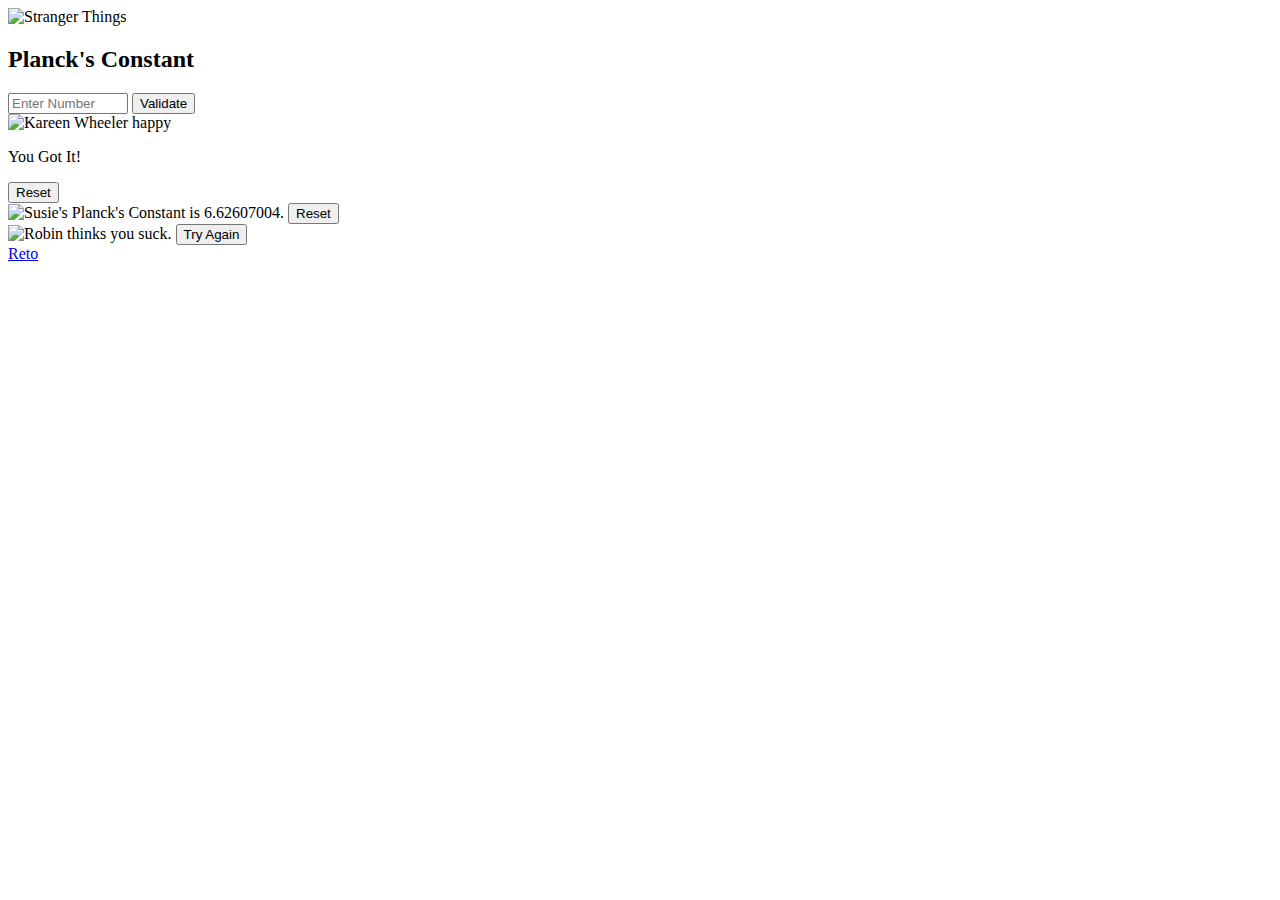
==== reto2-stranger-things/index.html @ c445b6a5 "harry potter challenge initial codepen to github" ====
<!DOCTYPE html>
<html lang="en">
   <head>
      <meta charset="UTF-8" />
      <meta name="viewport" content="width=device-width, initial-scale=1.0" />
      <base target="_blank" />
      <title>Reto La Casa de Papel</title>
      <link rel="stylesheet" href="style.css" />
      <script src="script.js"></script>
   </head>
   <body>
      <main>
         <div class="title">
            <img
               src="https://i.postimg.cc/y6nwDNbX/52e3d644435aa914f1dc8460da293277163fdfe25a5676-640.png"
               alt="Stranger Things"
            />
         </div>

         <div class="card__container">
            <div class="card__content">
               <!--       Front of the card -->
               <div class="card__face card__front">
                  <h2>Planck's Constant</h2>
                  <form>
                     <input
                        id="input__form"
                        type="number"
                        step="0.00000001"
                        min="6"
                        max="7"
                        placeholder="Enter Number"
                        required="required"
                     />
                     <button id="btn__form" class="btn" type="submit">
                        Validate
                     </button>
                  </form>
               </div>
               <!--       Back of the card__one if 6.62607015 -->
               <div id="card__back__one" class="card__face card__back">
                  <img
                     class="image__back"
                     src="https://i.postimg.cc/BZpQPT4M/stranger-things-lights.jpg"
                     alt="Kareen Wheeler happy"
                  />
                  <p>You Got It!</p>
                  <button id="btn__back__one" class="btn btn__back">Reset</button>
               </div>
               <!--       Back of the card__two if 6.62607004 -->
               <div id="card__back__two" class="card__face card__back">
                  <img
                     class="image__back"
                     src="https://i.postimg.cc/hjrgxnWf/susie-constante-planck.jpg"
                     alt="Susie's Planck's Constant is 6.62607004."
                  />
                  <button id="btn__back__two" class="btn btn__back">Reset</button>
               </div>
               <!--       Back of the card default -->
               <div id="card__back__three" class="card__face card__back">
                  <img
                     class="image__back"
                     src="https://i.postimg.cc/tTTkpd57/robin-stranger-things-you-suck.jpg"
                     alt="Robin thinks you suck."
                  />
                  <button id="btn__back__three" class="btn btn__back">
                     Try Again
                  </button>
               </div>
            </div>
         </div>

         <a class="reto" href="https://didacticode.com/reto-stranger-things/"
            >Reto</a
         >
      </main>
   </body>
</html>
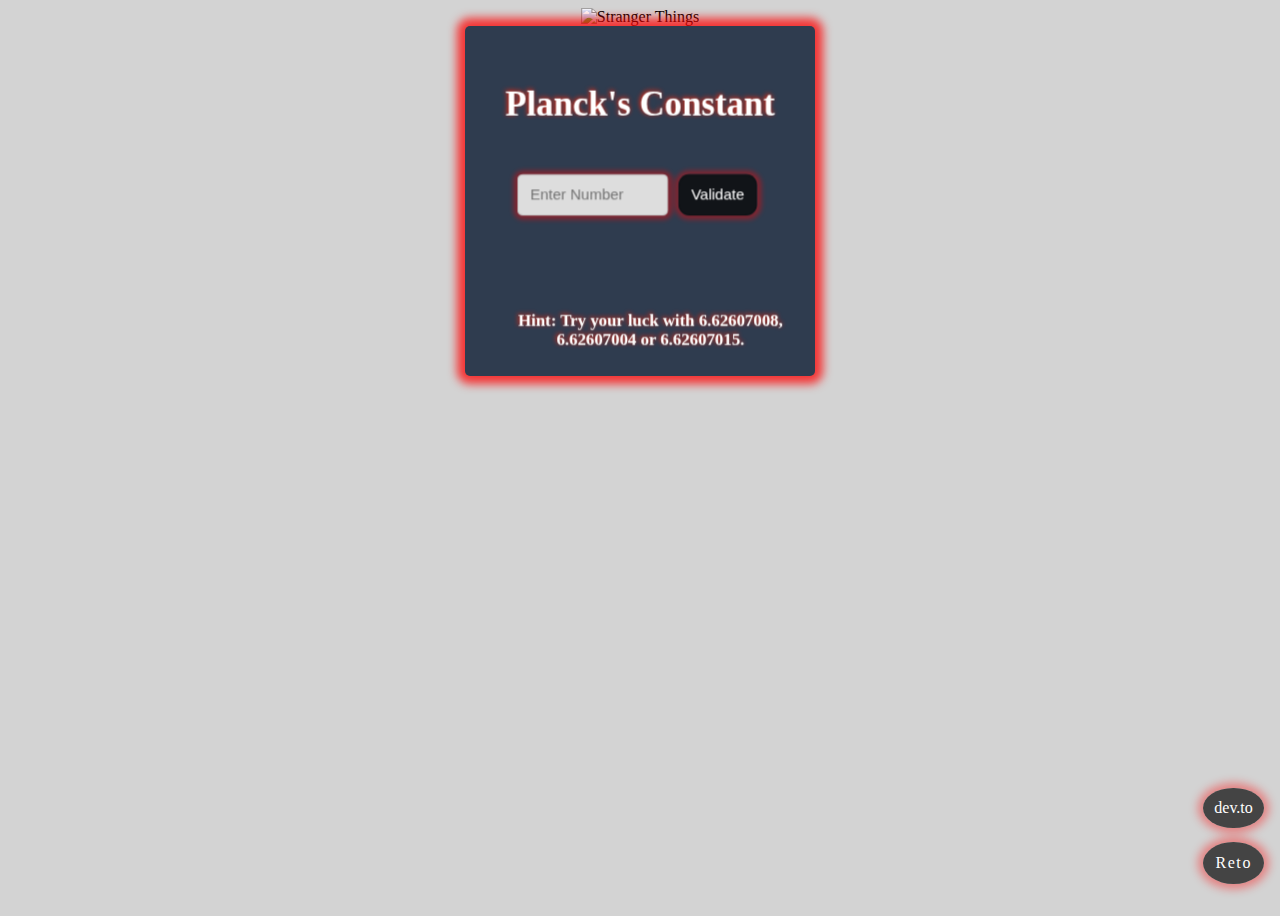
==== commit d130d59b: "javascript added from codepen to reto2 and frontcard image changed" ====
--- a/reto2-stranger-things/index.html
+++ b/reto2-stranger-things/index.html
@@ -6,7 +6,7 @@
       <base target="_blank" />
       <title>Reto La Casa de Papel</title>
       <link rel="stylesheet" href="style.css" />
-      <script src="script.js"></script>
+      <script defer src="script.js"></script>
    </head>
    <body>
       <main>
@@ -36,6 +36,9 @@
                         Validate
                      </button>
                   </form>
+                  <p class="hint">
+                     Hint: Try your luck with 6.62607008, 6.62607004 or 6.62607015.
+                  </p>
                </div>
                <!--       Back of the card__one if 6.62607015 -->
                <div id="card__back__one" class="card__face card__back">
@@ -70,6 +73,13 @@
             </div>
          </div>
 
+         <a
+            class="reto dev-to"
+            target="_blank"
+            href="https://dev.to/santiagocodes/multi-faced-flip-card-with-a-click-bonus-going-further-into-3d-space-2jff"
+            >dev.to</a
+         >
+
          <a class="reto" href="https://didacticode.com/reto-stranger-things/"
             >Reto</a
          >
--- a/reto2-stranger-things/style.css
+++ b/reto2-stranger-things/style.css
@@ -0,0 +1,213 @@
+:root {
+   --level-one: translateZ(3rem);
+   --level-two: translateZ(5rem);
+   --level-three: translateZ(7rem);
+
+   --color-red: rgb(255, 0, 0);
+   --color-red-light: rgba(255, 0, 0, 0.75);
+   --color-red-lighter: rgba(255, 0, 0, 0.4);
+}
+
+*,
+*:before,
+*:after {
+   box-sizing: inherit;
+}
+
+html {
+   box-sizing: border-box;
+   background: lightgray
+      url('https://i.postimg.cc/wvxJFyNy/stranger-things-forest.jpg') no-repeat fixed
+      center;
+   background-size: cover;
+   min-height: 100vh;
+   font-family: 'ITC Benguiat W01', 'Cochin';
+}
+
+main {
+   display: flex;
+   flex-direction: column;
+   align-items: center;
+   min-height: 100vh;
+}
+
+.title > img {
+   width: 300px;
+   margin: -10px 0px;
+}
+
+.card__container {
+   width: 350px;
+   height: 350px;
+   perspective: 1000px;
+}
+
+.card__content {
+   position: relative;
+   width: 100%;
+   height: 100%;
+   transform-style: preserve-3d;
+   transform-origin: center right;
+   transition: transform 3s;
+}
+
+.card__content.is-flipped {
+   transform: translateX(-100%) rotateY(-180deg);
+}
+
+.card__face {
+   /* .card__front, .card__back { */
+   position: absolute;
+   width: 100%;
+   height: 100%;
+   background: rgba(10, 10, 10, 0.8);
+   box-shadow: 0 0 10px 8px var(--color-red-light);
+   border-radius: 5px;
+   text-align: center;
+   backface-visibility: hidden;
+   transform-style: preserve-3d;
+}
+
+/* CSS for the card__front  */
+.card__front {
+   background: url('https://i.postimg.cc/QNY4bYPf/upside-down-monster.jpg') center;
+   background-color: rgb(47, 60, 79);
+   background-blend-mode: screen;
+   padding: 40px 20px;
+}
+
+.card__front > h2 {
+   font-weight: 900;
+   padding-bottom: 0.5em;
+   text-align: center;
+   font-size: 2rem;
+   color: white;
+   text-shadow: -0.05rem -0.05rem 5px rgba(237, 43, 18, 1);
+   transform: var(--level-two);
+}
+
+.card__front > p {
+   position: fixed;
+   bottom: 18px;
+   font-weight: 600;
+   text-align: center;
+   font-size: 1rem;
+   color: white;
+   text-shadow: -0.05rem -0.05rem 5px rgba(237, 43, 18, 1);
+   transform: var(--level-one);
+   /* backface-visibility: hidden; */
+}
+
+.card__front > form {
+   margin-top: 25px;
+   transform: var(--level-three);
+}
+
+.card__front > form input {
+   padding: 10px;
+   /*   outline: 0; */
+   border: 1px solid rgba(0, 0, 0, 0.1);
+   background-color: #ddd;
+   box-shadow: 0 0 5px 3px var(--color-red-lighter);
+   border-radius: 5px;
+}
+
+.card__front > form input:hover {
+   background-color: #eee;
+   box-shadow: 0 0 7px 5px var(--color-red-lighter);
+}
+
+.btn {
+   margin: 5px;
+   padding: 10px;
+   outline: 0;
+   border: 1px solid rgba(0, 0, 0, 0.1);
+   background-color: rgba(10, 10, 10, 0.8);
+   box-shadow: 0 0 5px 3px var(--color-red-lighter);
+   color: white;
+   border-radius: 10px;
+}
+
+.btn:hover {
+   background-color: #000;
+   box-shadow: 0 0 7px 5px var(--color-red-lighter);
+}
+
+.btn:active {
+   background-color: #333;
+}
+
+/* CSS for the card__back  */
+.btn__back {
+   margin: 0px;
+   padding: 0.5em;
+   background: rgba(10, 10, 10, 0.8);
+   position: absolute;
+   top: 2.5em;
+   right: 2.5em;
+   transform: var(--level-two);
+}
+
+.card__back {
+   transform: rotateY(180deg);
+   display: none;
+}
+
+.card__back.display {
+   display: block;
+}
+
+.card__back::before {
+   content: '';
+   position: absolute;
+   top: 0.75em;
+   bottom: 0.75em;
+   left: 0.75em;
+   right: 0.75em;
+   border: 1px solid var(--color-red);
+   border-radius: 5px;
+   transform: var(--level-one);
+}
+
+.image__back {
+   width: 100%;
+   height: 100%;
+   padding: 0.8em;
+   border-radius: 5px;
+}
+
+#card__back__one > p {
+   color: #111;
+   text-shadow: -0.05rem -0.05rem 5px rgba(237, 43, 18, 1);
+   font-size: 2em;
+   font-weight: 700;
+   text-align: center;
+   margin-top: -2.2em;
+   transform: var(--level-three);
+}
+
+/* CSS for 'Reto' button @bottom  */
+
+.reto {
+   position: absolute;
+   bottom: 1em;
+   right: 1em;
+   padding: 0.75em;
+   border-radius: 50%;
+   color: #fff;
+   background: rgba(20, 20, 20, 0.75);
+   box-shadow: 0 0 10px 5px rgba(255, 0, 0, 0.4);
+   text-decoration: none;
+   letter-spacing: 0.1em;
+}
+
+.reto:hover {
+   color: rgba(255, 0, 0, 0.9);
+   background: rgba(40, 20, 20, 0.4);
+}
+
+.dev-to {
+   bottom: 4.5em;
+   padding: 0.7em;
+   letter-spacing: 0em;
+}
